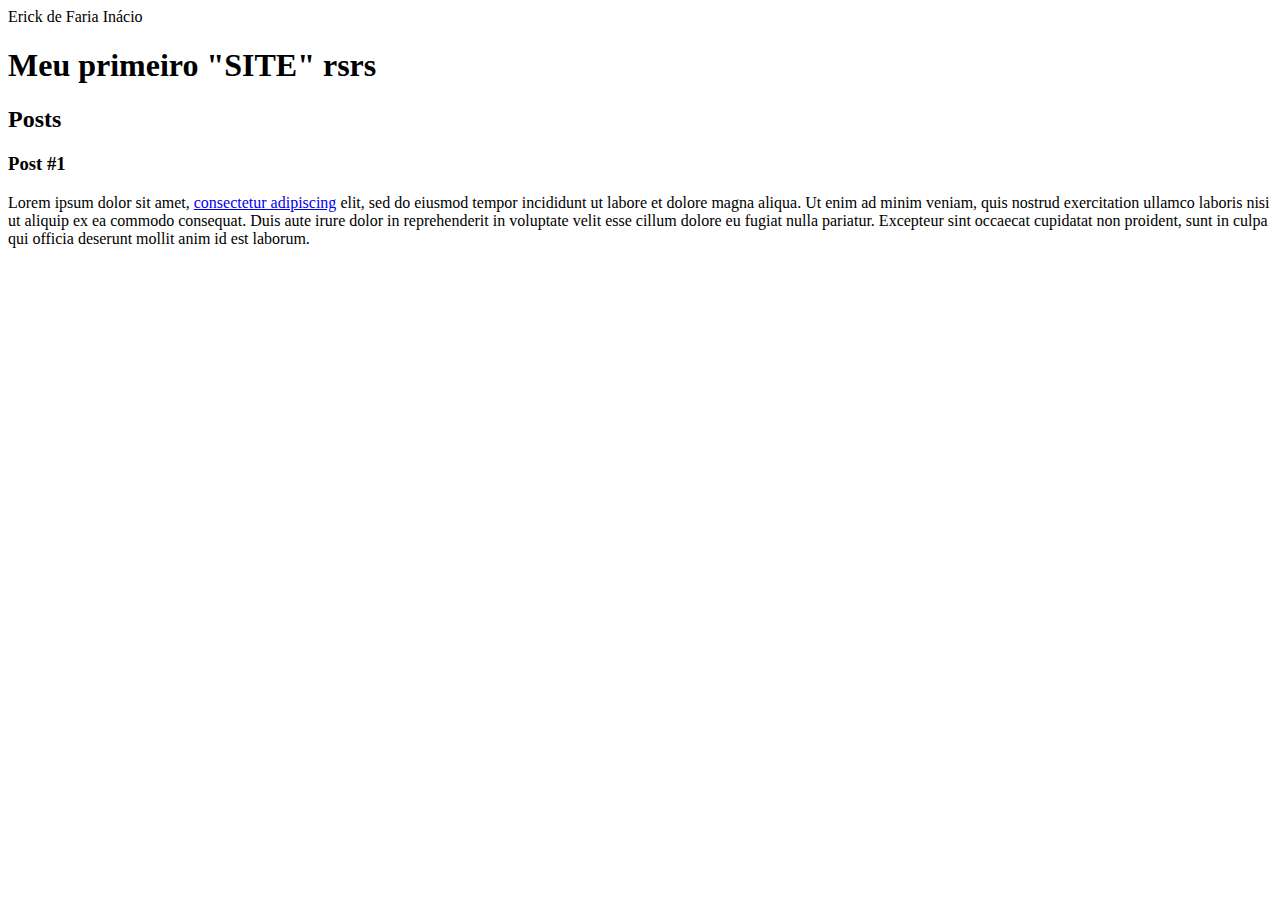
==== HTML5 e CSS3/Treinando HTML5.html @ 632db8ea "Adicionando treinamento HTML5 e CSS3" ====
<!DOCTYPE html>
<html>

	<head>
		<meta charset="utf-8"
		<title>Erick de Faria Inácio</title>
	</head>
	<body>
		<header>
			<h1>Meu primeiro "SITE" rsrs</h1>
		</header>
		<section>
			<header>
				<h2>Posts</h2>
			</header>
			<article>
				<header>
					<h3>Post #1</h3>
				</header>
				<p>
					Lorem ipsum dolor sit amet, <a href="https://www.linkedin.com/in/erick-in%C3%A1cio-24830019a/"target="_blank">consectetur adipiscing</a> elit, sed do eiusmod tempor incididunt ut labore et dolore magna aliqua. Ut enim ad minim veniam, quis nostrud exercitation ullamco laboris nisi ut aliquip ex ea commodo consequat. Duis aute irure dolor in reprehenderit in voluptate velit esse cillum dolore eu fugiat nulla pariatur. Excepteur sint occaecat cupidatat non proident, sunt in culpa qui officia deserunt mollit anim id est laborum.
				</p>
			</article>
		</section>
		<footer></footer>
	</body>
</html>
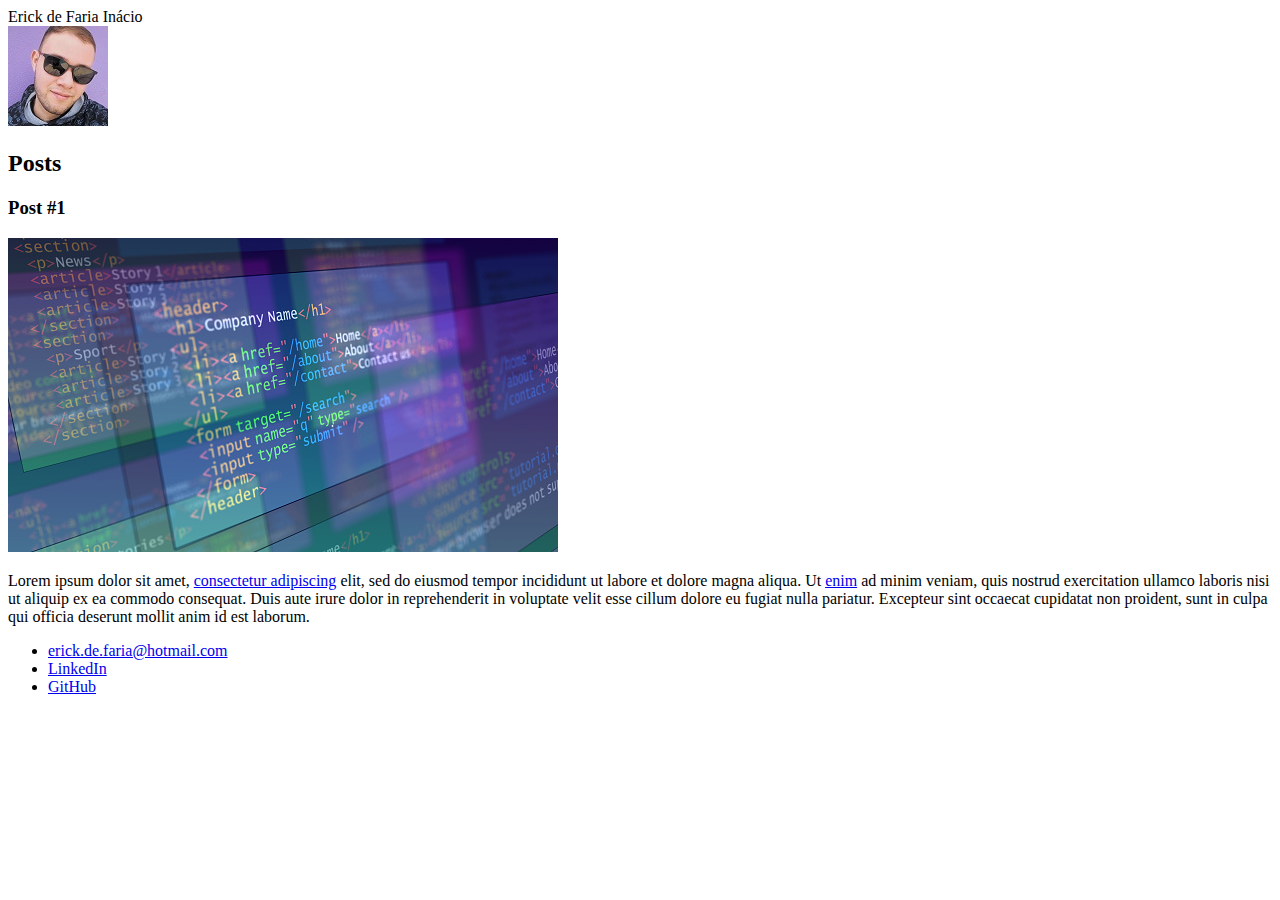
==== commit 03ca8669: "Finalizada a aula sobre HTML5" ====
--- a/HTML5 e CSS3/Treinando HTML5.html
+++ b/HTML5 e CSS3/Treinando HTML5.html
@@ -7,6 +7,7 @@
 	</head>
 	<body>
 		<header>
+			<img src="Erick.jpg" alt="Imagem do Criador>
 			<h1>Meu primeiro "SITE" rsrs</h1>
 		</header>
 		<section>
@@ -16,12 +17,24 @@
 			<article>
 				<header>
 					<h3>Post #1</h3>
+					<img src="istockphoto-1290492381-170667a.jpg" alt="Imagem de Códigos">
 				</header>
 				<p>
-					Lorem ipsum dolor sit amet, <a href="https://www.linkedin.com/in/erick-in%C3%A1cio-24830019a/"target="_blank">consectetur adipiscing</a> elit, sed do eiusmod tempor incididunt ut labore et dolore magna aliqua. Ut enim ad minim veniam, quis nostrud exercitation ullamco laboris nisi ut aliquip ex ea commodo consequat. Duis aute irure dolor in reprehenderit in voluptate velit esse cillum dolore eu fugiat nulla pariatur. Excepteur sint occaecat cupidatat non proident, sunt in culpa qui officia deserunt mollit anim id est laborum.
+					Lorem ipsum dolor sit amet, <a href="https://www.linkedin.com/in/erick-in%C3%A1cio-24830019a/"target="_blank">consectetur adipiscing</a> elit, sed do eiusmod tempor incididunt ut labore et dolore magna aliqua. Ut <a href="mailto:erick.de.faria@hotmail.com">enim</a> ad minim veniam, quis nostrud exercitation ullamco laboris nisi ut aliquip ex ea commodo consequat. Duis aute irure dolor in reprehenderit in voluptate velit esse cillum dolore eu fugiat nulla pariatur. Excepteur sint occaecat cupidatat non proident, sunt in culpa qui officia deserunt mollit anim id est laborum.
 				</p>
 			</article>
 		</section>
-		<footer></footer>
+		<footer>
+		<ul>
+			<li>
+				<a href="mailto:erick.de.faria@hotmail.com">erick.de.faria@hotmail.com</a>
+			</li>
+			<li>
+				<a href="https://www.linkedin.com/in/erick-in%C3%A1cio-24830019a/" target="_blank">LinkedIn</a>
+			</li>
+			<li>
+				<a href="https://github.com/Erfain" target="_blank">GitHub</a>
+			</li>
+		</footer>
 	</body>
 </html>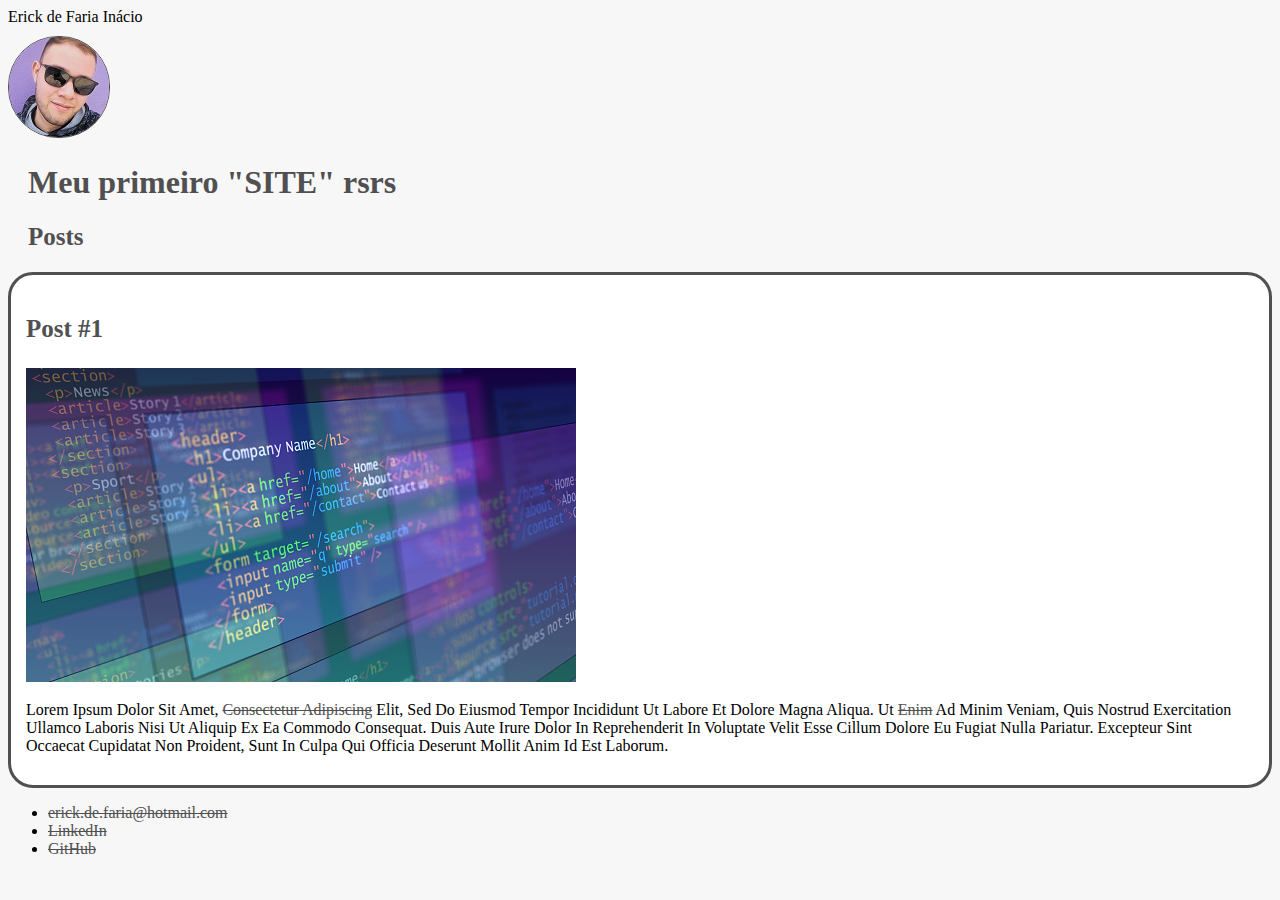
==== commit 7101856f: "Introduzido o curso sobre CSS3" ====
--- a/HTML5 e CSS3/Treinando HTML5.html
+++ b/HTML5 e CSS3/Treinando HTML5.html
@@ -1,25 +1,25 @@
 <!DOCTYPE html>
 <html>
-
 	<head>
 		<meta charset="utf-8"
 		<title>Erick de Faria Inácio</title>
+		<link rel="stylesheet" href="Styles.css">
 	</head>
 	<body>
 		<header>
-			<img src="Erick.jpg" alt="Imagem do Criador>
-			<h1>Meu primeiro "SITE" rsrs</h1>
+			<img src="Erick.jpg" alt="Imagem do Criador" class="photo">
+			<h1 id="title">Meu primeiro "SITE" rsrs</h1>
 		</header>
 		<section>
 			<header>
-				<h2>Posts</h2>
+				<h2 class="subtitle">Posts</h2>
 			</header>
-			<article>
+			<article class="post">
 				<header>
-					<h3>Post #1</h3>
-					<img src="istockphoto-1290492381-170667a.jpg" alt="Imagem de Códigos">
+					<h3 class="post_title">Post #1</h3>
+					<img src="istockphoto-1290492381-170667a.jpg" alt="Imagem de Códigos" class="post_image">
 				</header>
-				<p>
+				<p class="post_content">
 					Lorem ipsum dolor sit amet, <a href="https://www.linkedin.com/in/erick-in%C3%A1cio-24830019a/"target="_blank">consectetur adipiscing</a> elit, sed do eiusmod tempor incididunt ut labore et dolore magna aliqua. Ut <a href="mailto:erick.de.faria@hotmail.com">enim</a> ad minim veniam, quis nostrud exercitation ullamco laboris nisi ut aliquip ex ea commodo consequat. Duis aute irure dolor in reprehenderit in voluptate velit esse cillum dolore eu fugiat nulla pariatur. Excepteur sint occaecat cupidatat non proident, sunt in culpa qui officia deserunt mollit anim id est laborum.
 				</p>
 			</article>
--- a/HTML5 e CSS3/Styles.css
+++ b/HTML5 e CSS3/Styles.css
@@ -0,0 +1,61 @@
+body {
+	background: #f7f7f7;
+	font-family: Verdana;
+}
+
+.photo {
+	border-radius: 50px;
+	border: 1px solid #505050;
+	margin-top: 10px;
+	margin-bottom: 1px;
+}
+
+#title {
+	padding-left: 20px;
+	border-left: 10px;
+	color: #505050;
+	font-family: Verdana;
+}
+
+a {
+	text-decoration: line-through;
+	color: #505050
+}
+
+.subtitle {
+	color: #505050;
+	font-size: 25px;
+	text-transform: upperscase;
+	padding-left: 20px;
+}
+
+.post_title {
+	color: #505050;
+	font-size: 25px;
+	text-transform: upperscase;
+}
+
+post_title: {
+	font-size: 16px;
+	font-style: italic;
+	margin:0;
+	margin-bottom: 15px;
+}
+
+.post {
+	background: #fff;
+	padding: 15px;
+	border: 3px solid #505050;
+	margin-bottom: 15px;
+	border-radius: 25px;
+}
+
+.post_content {
+	margin: 0;
+	margin-bottom: 15px;
+	text-transform: capitalize;
+}
+
+.post_image {
+	margin-bottom: 15px;
+}
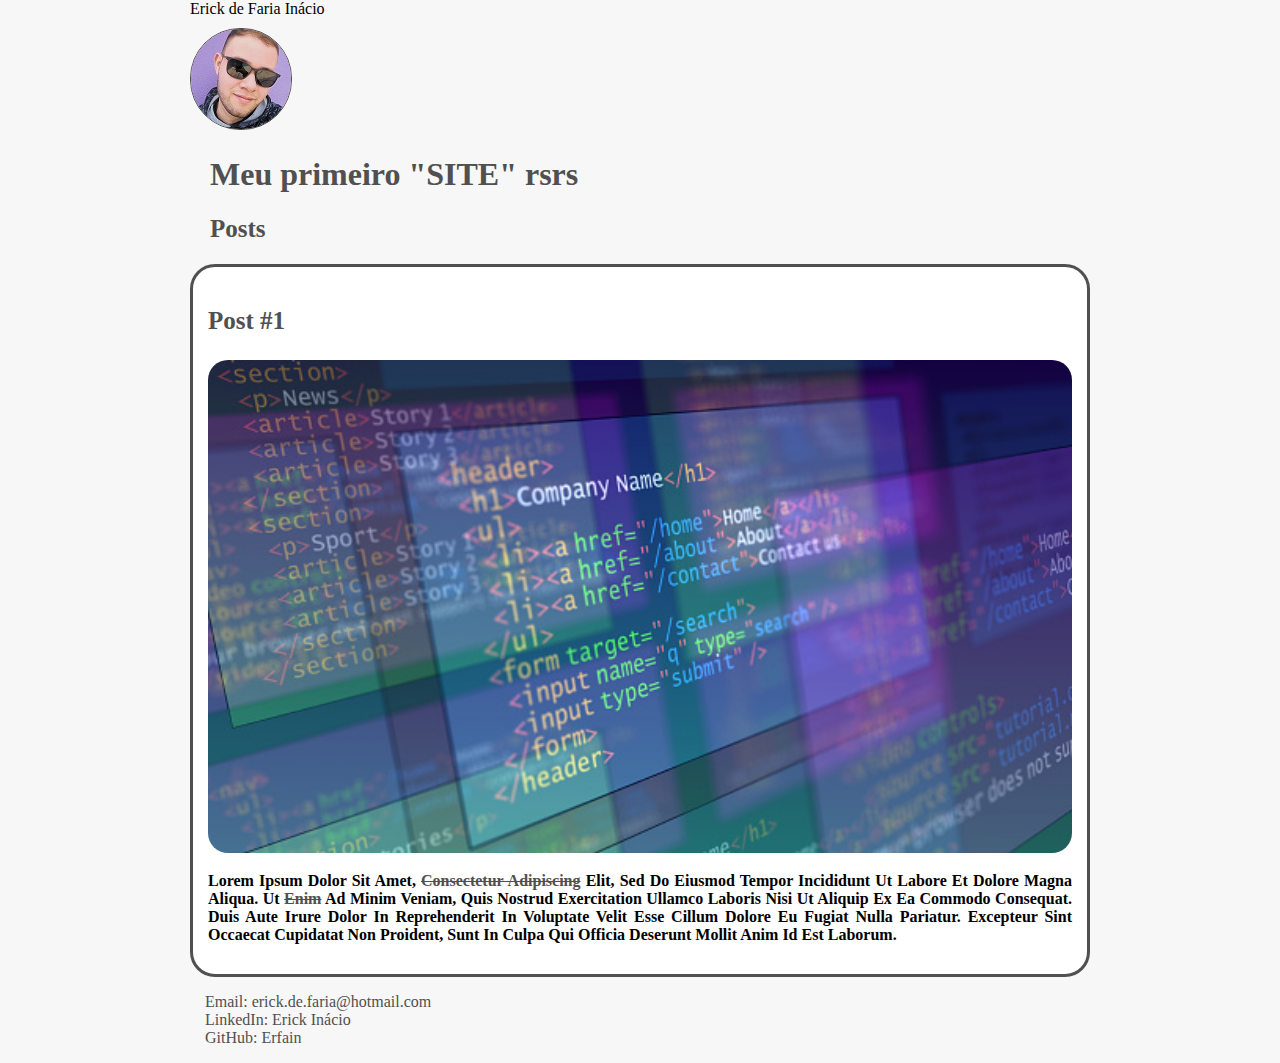
==== commit c8405406: "Encerrados os cursos introdutórios em HTML5 e CSS3" ====
--- a/HTML5 e CSS3/Treinando HTML5.html
+++ b/HTML5 e CSS3/Treinando HTML5.html
@@ -25,15 +25,15 @@
 			</article>
 		</section>
 		<footer>
-		<ul>
+		<ul class="contacts_list">
 			<li>
-				<a href="mailto:erick.de.faria@hotmail.com">erick.de.faria@hotmail.com</a>
+				<a href="mailto:erick.de.faria@hotmail.com"> Email: erick.de.faria@hotmail.com</a>
 			</li>
 			<li>
-				<a href="https://www.linkedin.com/in/erick-in%C3%A1cio-24830019a/" target="_blank">LinkedIn</a>
+				<a href="https://www.linkedin.com/in/erick-in%C3%A1cio-24830019a/" target="_blank">LinkedIn: Erick Inácio</a>
 			</li>
 			<li>
-				<a href="https://github.com/Erfain" target="_blank">GitHub</a>
+				<a href="https://github.com/Erfain" target="_blank">GitHub: Erfain</a>
 			</li>
 		</footer>
 	</body>
--- a/HTML5 e CSS3/Styles.css
+++ b/HTML5 e CSS3/Styles.css
@@ -1,6 +1,8 @@
 body {
 	background: #f7f7f7;
 	font-family: Verdana;
+	max-width: 900px;
+	margin: auto;
 }
 
 .photo {
@@ -54,8 +56,22 @@
 	margin: 0;
 	margin-bottom: 15px;
 	text-transform: capitalize;
+	font-weight: bold;
+	text-align: justify;
 }
 
 .post_image {
 	margin-bottom: 15px;
+	width: 100%;
+	border-radius: 20px;
+	
 }
+
+.contacts_list {
+	list-style-type: none;
+	padding-left: 15px;
+}
+
+.contacts_list li a {
+	text-decoration: none;
+}
